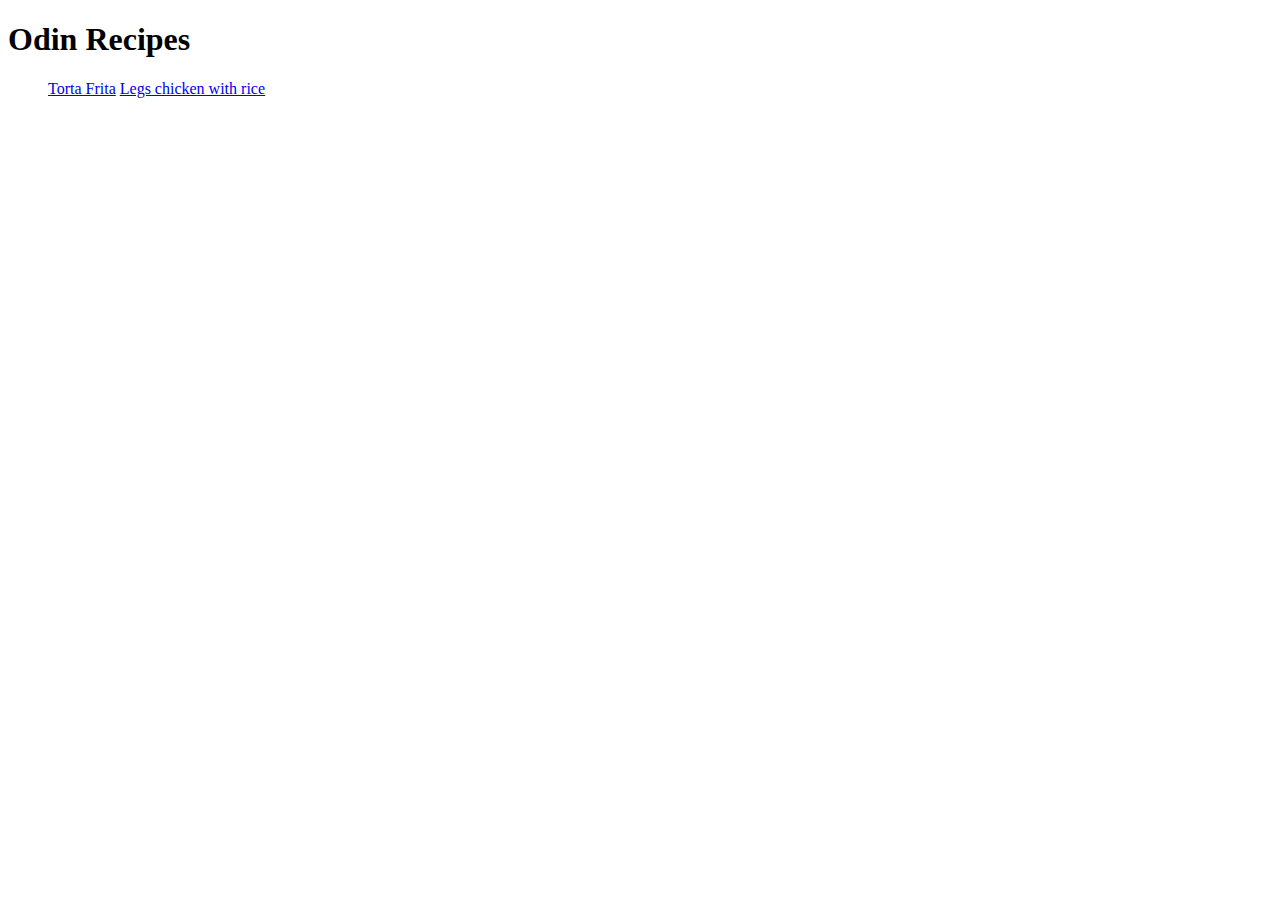
==== index.html @ 782f9b94 "Websites added." ====
<!DOCTYPE html>
<html lang="en">
<head>
    <meta charset="UTF-8">
    <meta name="viewport" content="width=device-width, initial-scale=1.0">
    <title>Document</title>
</head>
<body>
    <h1>Odin Recipes</h1>
    <ul>
    <a href="tortafrita.html">Torta Frita</a>
    <a href="/Users/Usuario/Desktop/repos/odin-recipes/recipes/legs chicken with rice.html">Legs chicken with rice</a>
</ul>
</body>
</html>
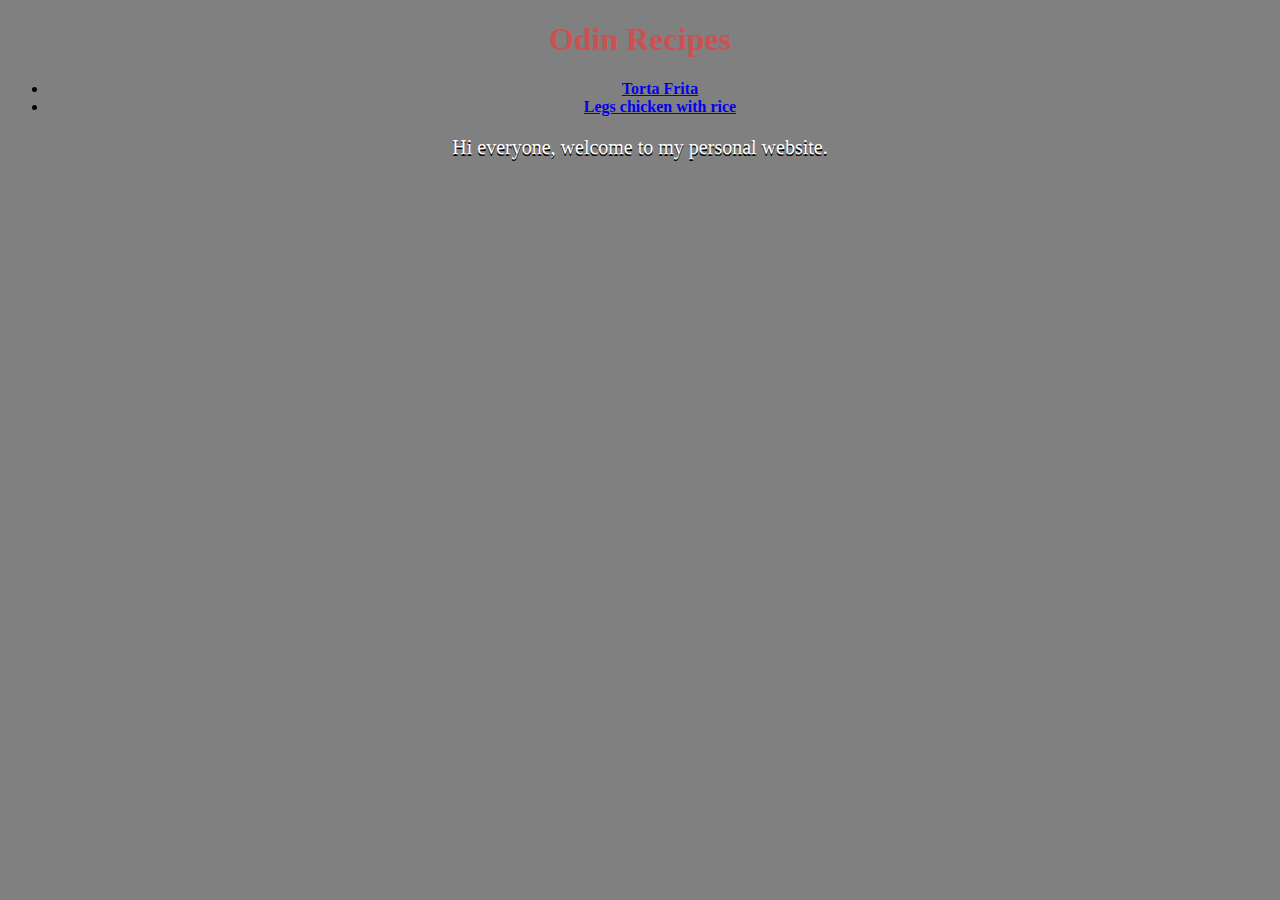
==== commit beb48420: "fix: change content in the README" ====
--- a/index.html
+++ b/index.html
@@ -4,12 +4,14 @@
     <meta charset="UTF-8">
     <meta name="viewport" content="width=device-width, initial-scale=1.0">
     <title>Document</title>
+    <link href="style.css" rel="stylesheet">
 </head>
 <body>
-    <h1>Odin Recipes</h1>
+    <h1 >Odin Recipes</h1>
     <ul>
-    <a href="tortafrita.html">Torta Frita</a>
-    <a href="/Users/Usuario/Desktop/repos/odin-recipes/recipes/legs chicken with rice.html">Legs chicken with rice</a>
+    <li><a href="tortafrita.html">Torta Frita</a></li>
+    <li><a href="/Users/Usuario/Desktop/repos/odin-recipes/recipes/legs chicken with rice.html">Legs chicken with rice</a></li>
 </ul>
+<p>Hi everyone, welcome to my personal website.</p>
 </body>
 </html>--- a/style.css
+++ b/style.css
@@ -0,0 +1,21 @@
+body {
+    background-color: grey;
+}
+
+h1,p,ul {
+    text-align: center;
+}
+
+h1 {
+    font-family: Georgia, 'Times New Roman', Times, serif;
+    color: rgb(204, 81, 81);
+    text-decoration-line: inherit;
+}
+p {
+    color: rgb(255, 255, 255);
+    text-shadow: 0 2px black;
+    font-size: 20px;
+}
+li {
+    font-weight: bold;
+}